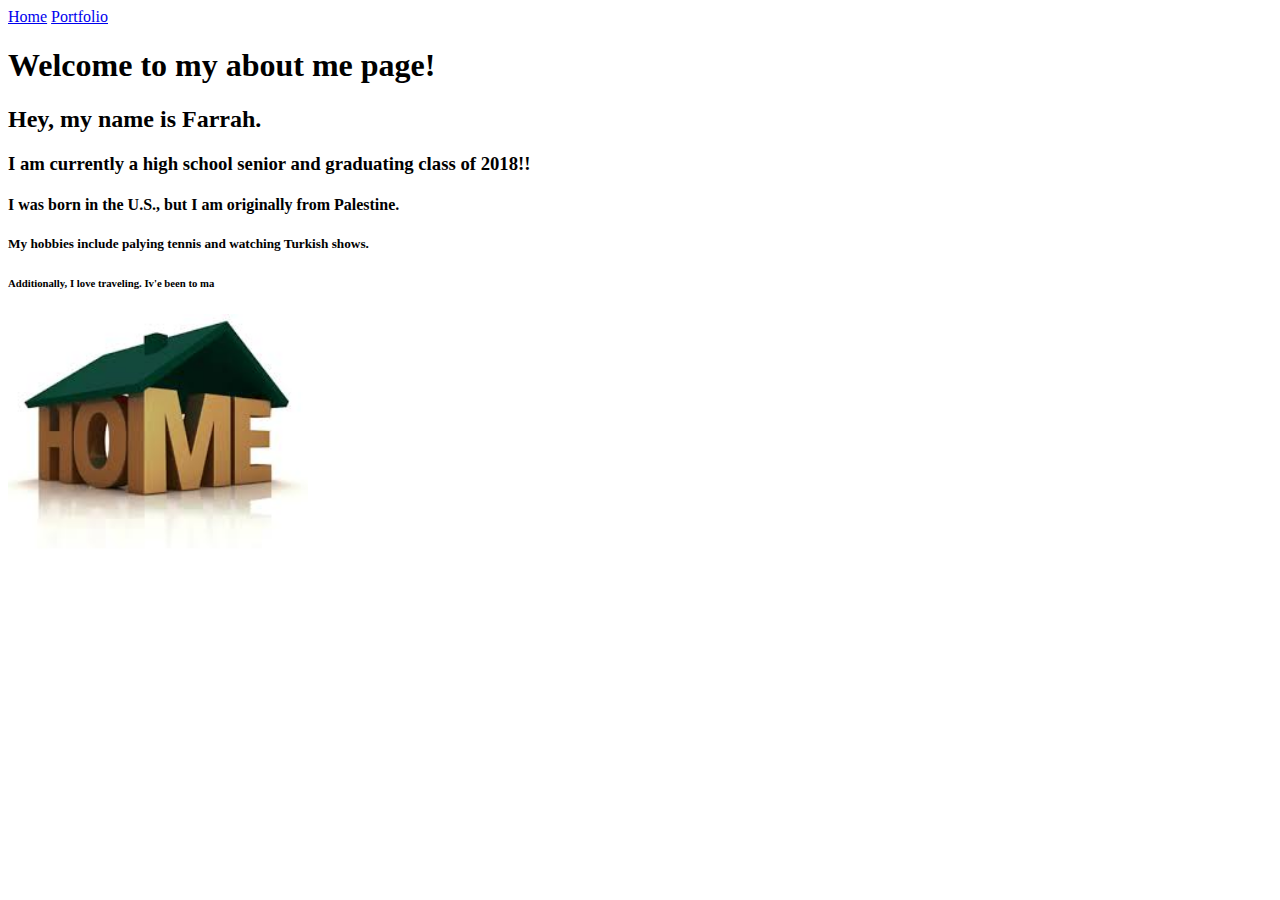
==== aboutme.html @ 4f402b50 "Initial Commit" ====
<!doctype html>
<html lang="en">
  <head>
    <meta charset="utf-8">
    <title>Home</title>
  </head>
  <body>
    <a href="index.html">Home</a>
    <a href="portfolio.html">Portfolio</a>
    <h1>Welcome to my about me page!</h1>
    <h2>Hey, my name is Farrah.</h2>
    <h3>I am currently a high school senior and graduating class of 2018!!</h3>
    <h4>I was born in the U.S., but I am originally from Palestine.</h4>
    <h5>My hobbies include palying tennis and watching Turkish shows.</h5>
    <h6>Additionally, I love traveling. Iv'e been to ma</h6>
    <img src="images/home.jpg" height="250">
  </body>
</html>
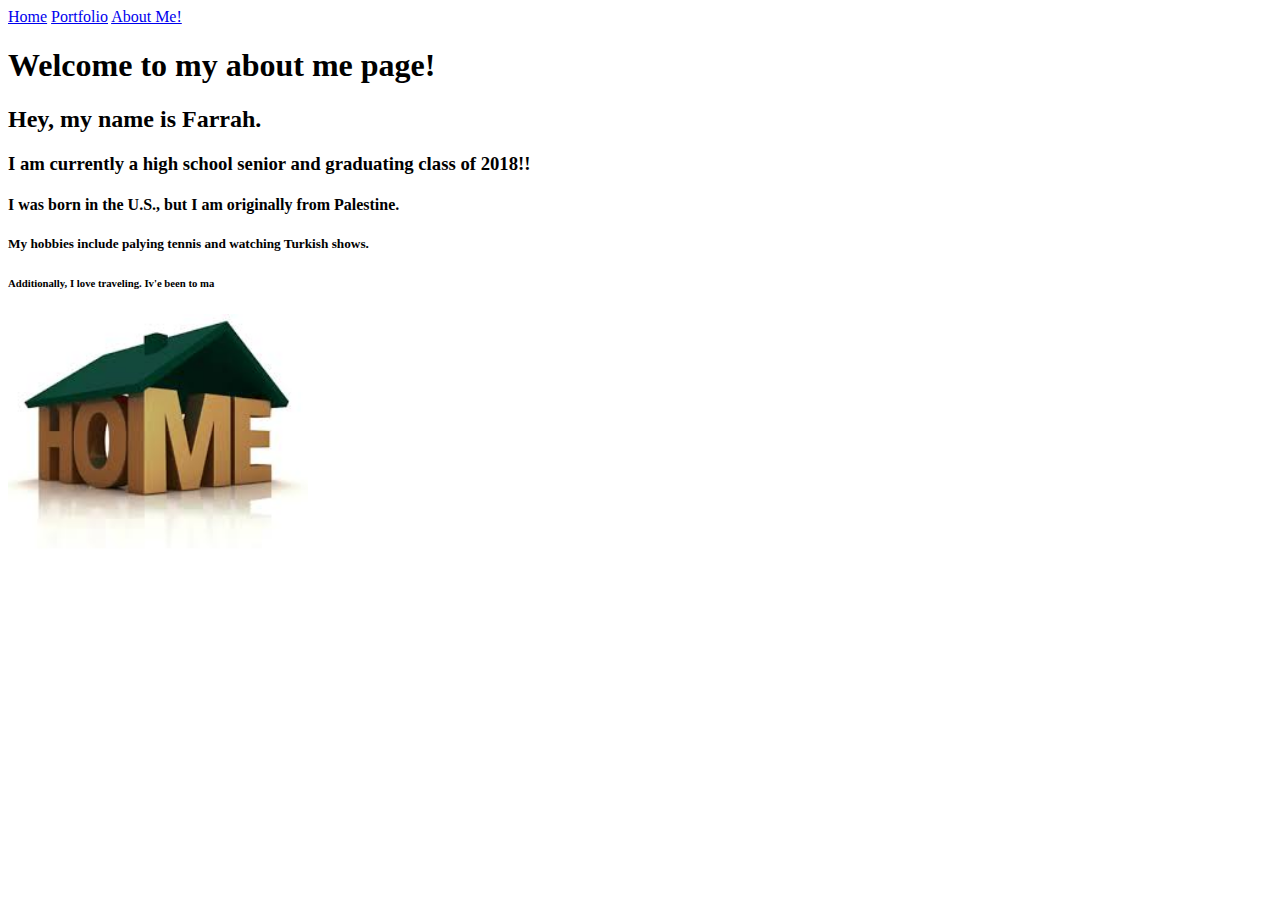
==== commit 65c3804a: "Me!" ====
--- a/aboutme.html
+++ b/aboutme.html
@@ -7,6 +7,7 @@
   <body>
     <a href="index.html">Home</a>
     <a href="portfolio.html">Portfolio</a>
+    <a href="aboutme.html">About Me!</a>
     <h1>Welcome to my about me page!</h1>
     <h2>Hey, my name is Farrah.</h2>
     <h3>I am currently a high school senior and graduating class of 2018!!</h3>
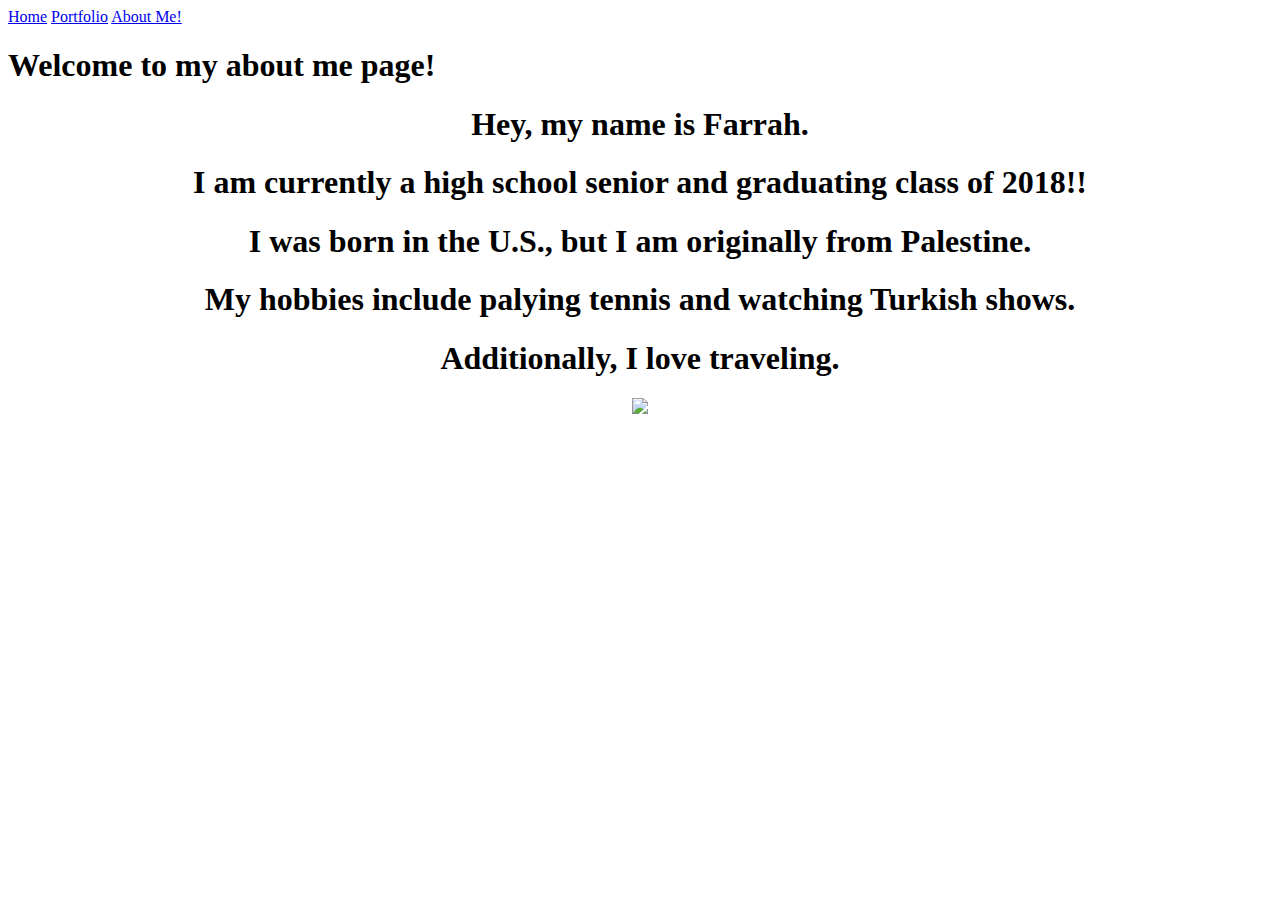
==== commit aaf0b4dd: "img src=https://farm6.staticflickr.com/5635/21663397742_10c834c71e.jpg" ====
--- a/aboutme.html
+++ b/aboutme.html
@@ -9,11 +9,13 @@
     <a href="portfolio.html">Portfolio</a>
     <a href="aboutme.html">About Me!</a>
     <h1>Welcome to my about me page!</h1>
-    <h2>Hey, my name is Farrah.</h2>
-    <h3>I am currently a high school senior and graduating class of 2018!!</h3>
-    <h4>I was born in the U.S., but I am originally from Palestine.</h4>
-    <h5>My hobbies include palying tennis and watching Turkish shows.</h5>
-    <h6>Additionally, I love traveling. Iv'e been to ma</h6>
-    <img src="images/home.jpg" height="250">
+    <center>
+    <h1>Hey, my name is Farrah.</h2>
+    <h1>I am currently a high school senior and graduating class of 2018!!</h3>
+    <h1>I was born in the U.S., but I am originally from Palestine.</h4>
+    <h1>My hobbies include palying tennis and watching Turkish shows.</h5>
+    <h1>Additionally, I love traveling.</h6>
+   <img src="https://farm6.staticflickr.com/5635/21663397742_10c834c71e.jpg">
+   </center>
   </body>
 </html>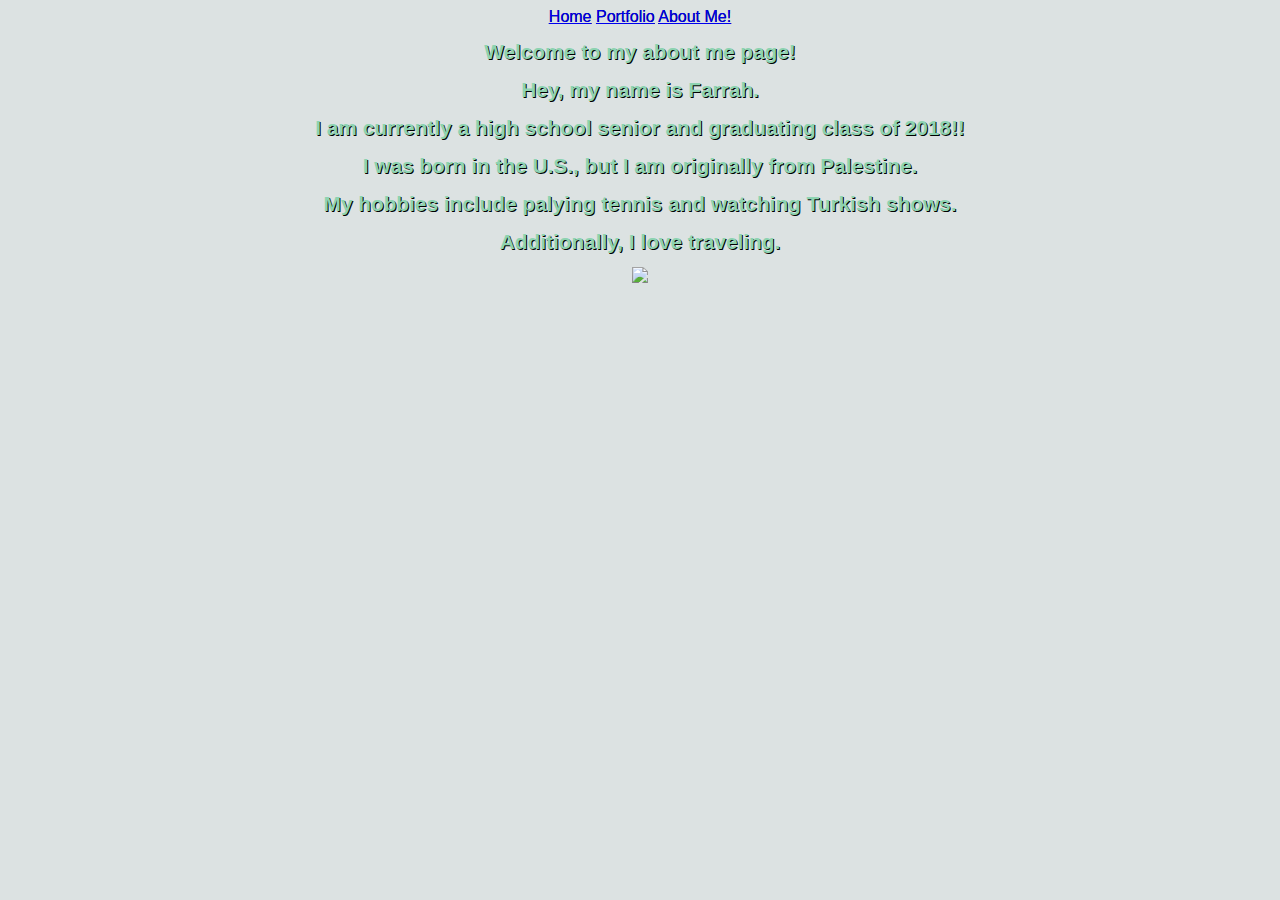
==== commit bf52ddf4: "portfolio changes" ====
--- a/aboutme.html
+++ b/aboutme.html
@@ -3,6 +3,7 @@
   <head>
     <meta charset="utf-8">
     <title>Home</title>
+    <link href="css.css" rel="stylesheet" type="text/css">
   </head>
   <body>
     <a href="index.html">Home</a>
--- a/css.css
+++ b/css.css
@@ -0,0 +1,42 @@
+body{
+	
+font-family: "Arial", "Arial", sans-serif;
+	
+color: #8dd3b1;
+	background-color: #dce2e2;
+	
+text-shadow: 0px 0px #000000;
+	text-align: center;
+
+}
+
+
+
+h1 {
+	
+font-size: 1.3em;
+	
+text-align: center;
+	
+text-shadow: 1px 1px #000000;
+
+}
+
+
+td, th {
+    
+border: 3px solid #dddddd;
+    
+text-align: left;
+    
+padding: 8px;
+
+}
+
+
+
+tr:nth-child(even) {
+    
+background-color: #dce2e2;
+
+}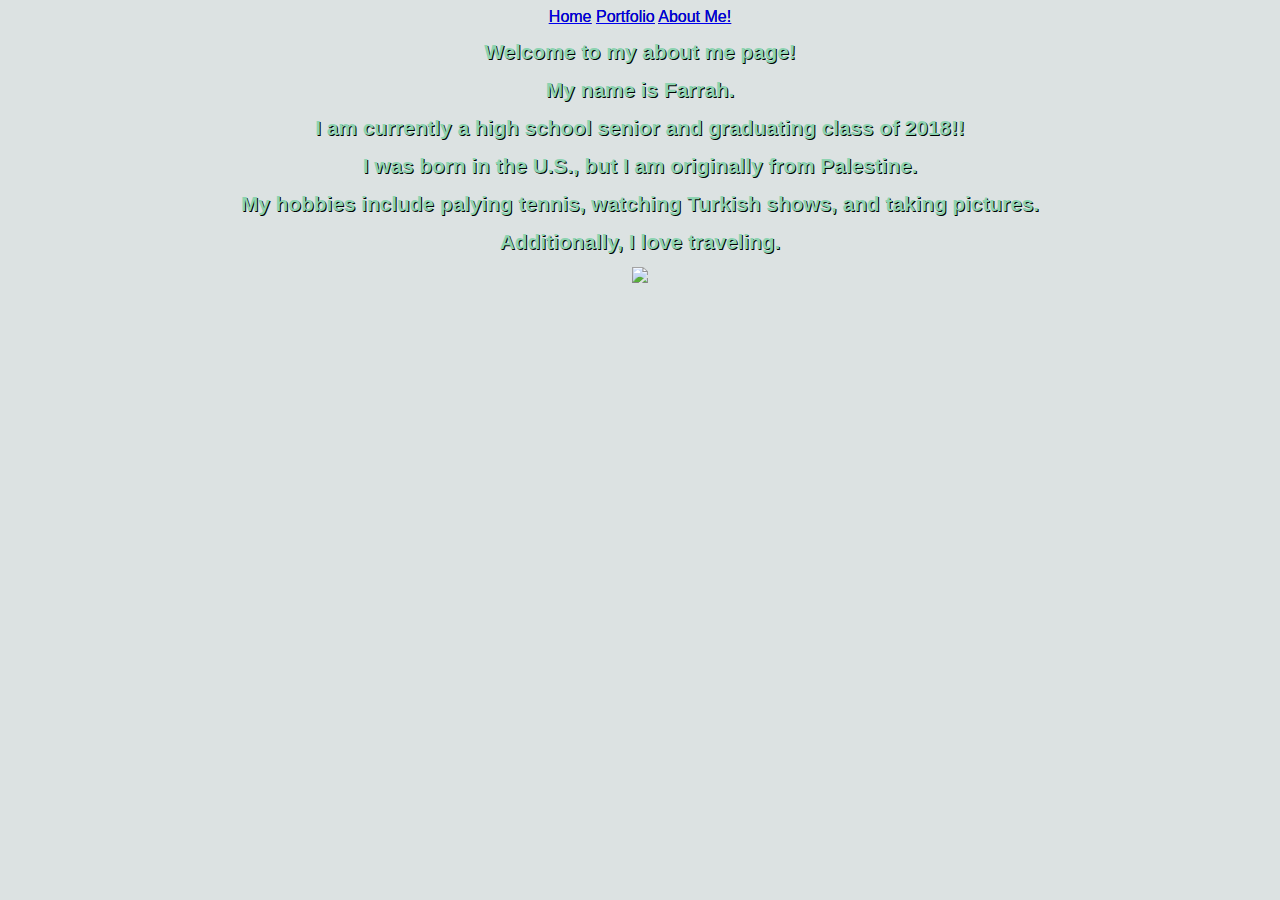
==== commit fe324ddf: "about me" ====
--- a/aboutme.html
+++ b/aboutme.html
@@ -11,10 +11,10 @@
     <a href="aboutme.html">About Me!</a>
     <h1>Welcome to my about me page!</h1>
     <center>
-    <h1>Hey, my name is Farrah.</h2>
+    <h1>My name is Farrah.</h2>
     <h1>I am currently a high school senior and graduating class of 2018!!</h3>
     <h1>I was born in the U.S., but I am originally from Palestine.</h4>
-    <h1>My hobbies include palying tennis and watching Turkish shows.</h5>
+    <h1>My hobbies include palying tennis, watching Turkish shows, and taking pictures.</h5>
     <h1>Additionally, I love traveling.</h6>
    <img src="https://farm6.staticflickr.com/5635/21663397742_10c834c71e.jpg">
    </center>
--- a/css.css
+++ b/css.css
@@ -25,7 +25,7 @@
 
 td, th {
     
-border: 3px solid #dddddd;
+border: 0px solid #545454;
     
 text-align: left;
     
